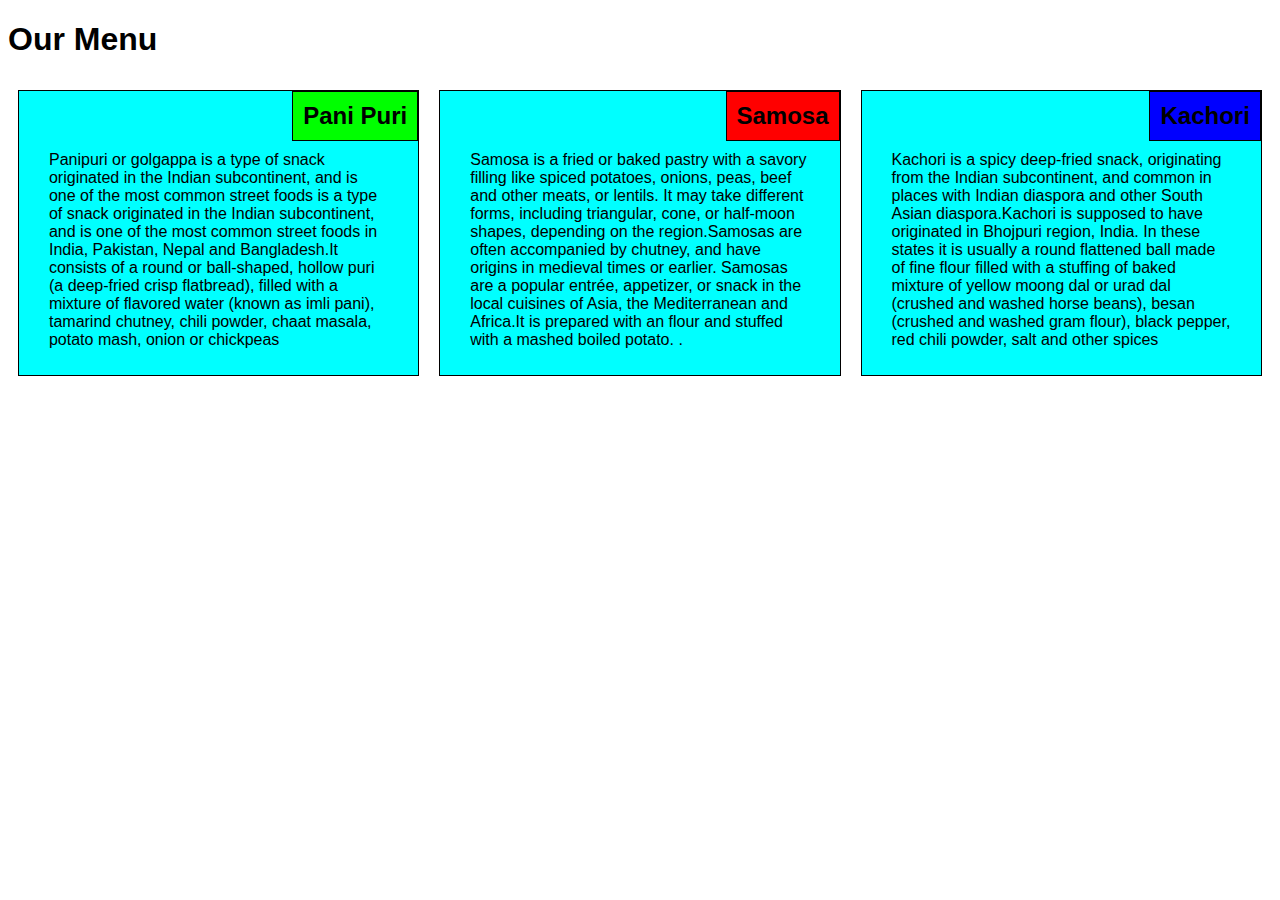
==== mod2_solution/mod2_assignment.html @ cd2f169c "finalwebpage" ====
<!DOCTYPE html>
<html>
<head>
	<meta charset="utf-8">
	<meta name="viewport" content="width=device-width, initial-scale=1">
	<title>Module 2 ASsignment</title>
	<link rel="stylesheet" href="mod2_soln.css">
</head>
<body>
	<div class="row">
	<h1>Our Menu</h1>
	
		
	
		<div class="col-lg-4 col-md-6">
			<div class="d"><h2 id="hd2">Pani Puri</h2>
			<p>Panipuri or golgappa is a type of snack originated in the Indian subcontinent, and is one of the most common street foods is a type of snack originated in the Indian subcontinent, and is one of the most common street foods in India, Pakistan, Nepal and Bangladesh.It consists of a round or ball-shaped, hollow puri (a deep-fried crisp flatbread), filled with a mixture of flavored water (known as imli pani), tamarind chutney, chili powder, chaat masala, potato mash, onion or chickpeas</p>
		</div>
	</div>

	<div class="col-lg-4 col-md-6">
			<div class="d"><h2 id="hd1">Samosa</h2>
			<p>Samosa is a fried or baked pastry with a savory filling like spiced potatoes, onions, peas, beef and other meats, or lentils. It may take different forms, including triangular, cone, or half-moon shapes, depending on the region.Samosas are often accompanied by chutney, and have origins in medieval times or earlier. Samosas are a popular entrée, appetizer, or snack in the local cuisines of Asia, the Mediterranean and Africa.It is prepared with an flour and stuffed with a mashed boiled potato.
			.</p>
			</div >
	
		</div >
	
		<div class="col-lg-4 col-md-6">
			<div class="d">
			<h2 id="hd3">Kachori</h2>
			<p>Kachori is a spicy deep-fried snack, originating from the Indian subcontinent, and common in places with Indian diaspora and other South Asian diaspora.Kachori is supposed to have originated in Bhojpuri region, India. In these states it is usually a round flattened ball made of fine flour filled with a stuffing of baked mixture of yellow moong dal or urad dal (crushed and washed horse beans), besan (crushed and washed gram flour), black pepper, red chili powder, salt and other spices</p>
		</div>
		</div>
	</div>
	
</body>
</html>
---- mod2_solution/mod2_soln.css ----
*{
	box-sizing: border-box;
	font-family:  Arial, Helvetica, sans-serif;
}

.row{
	width:100%;
}
.d{
	margin:10px;
	background-color: #00FFFF;
	border:1px solid black;
}
h2{
	
	border: 1px solid black;
	float: right;
	clear: right;
	padding:10px;
	margin: 0px;
}
#hd1
{
	
	background-color: #FF0000;
}
#hd2
{
	background-color: #00FF00;
}

#hd3
{
	background-color: #0000FF;
}


p {
  

  width: 90%;
  
  margin-right: auto;
  margin-left: auto;
  padding :10px;  font-family: Helvetica;
  color: black;
  clear:right;
}
.col-lg-4,.col-md-6
{
	
}

@media (min-width: 992px) {
  .col-lg-1, .col-lg-2, .col-lg-3, .col-lg-4, .col-lg-5, .col-lg-6, .col-lg-7, .col-lg-8, .col-lg-9, .col-lg-10, .col-lg-11, .col-lg-12 {
    float: left;
    
  }
  .col-lg-1 {
    width: 8.33%;
  }
  .col-lg-2 {
    width: 16.66%;
  }
  .col-lg-3 {
    width: 25%;
  }
  .col-lg-4 {
    width: 33.33%;
  }
  .col-lg-5 {
    width: 41.66%;
  }
  .col-lg-6 {
    width: 50%;
  }
  .col-lg-7 {
    width: 58.33%;
  }
  .col-lg-8 {
    width: 66.66%;
  }
  .col-lg-9 {
    width: 74.99%;
  }
  .col-lg-10 {
    width: 83.33%;
  }
  .col-lg-11 {
    width: 91.66%;
  }
  .col-lg-12 {
    width: 100%;
  }
}

/********** Medium devices only **********/
@media (min-width: 768px) and (max-width: 991px) {
  .col-md-1, .col-md-2, .col-md-3, .col-md-4, .col-md-5, .col-md-6, .col-md-7, .col-md-8, .col-md-9, .col-md-10, .col-md-11, .col-md-12 {
    float: left;
   
  }
  .col-md-1 {
    width: 8.33%;
  }
  .col-md-2 {
    width: 16.66%;
  }
  .col-md-3 {
    width: 25%;
  }
  .col-md-4 {
    width: 33.33%;
  }
  .col-md-5 {
    width: 41.66%;
  }
  .col-md-6 {
    width: 50%;
  }
  .col-md-7 {
    width: 58.33%;
  }
  .col-md-8 {
    width: 66.66%;
  }
  .col-md-9 {
    width: 74.99%;
  }
  .col-md-10 {
    width: 83.33%;
  }
  .col-md-11 {
    width: 91.66%;
  }
  .col-md-12 {
    width: 100%;
  }
}

@media (max-width: 767px) {
  .col-xs-1, .col-xs-2,{
    float: left;
    
  }
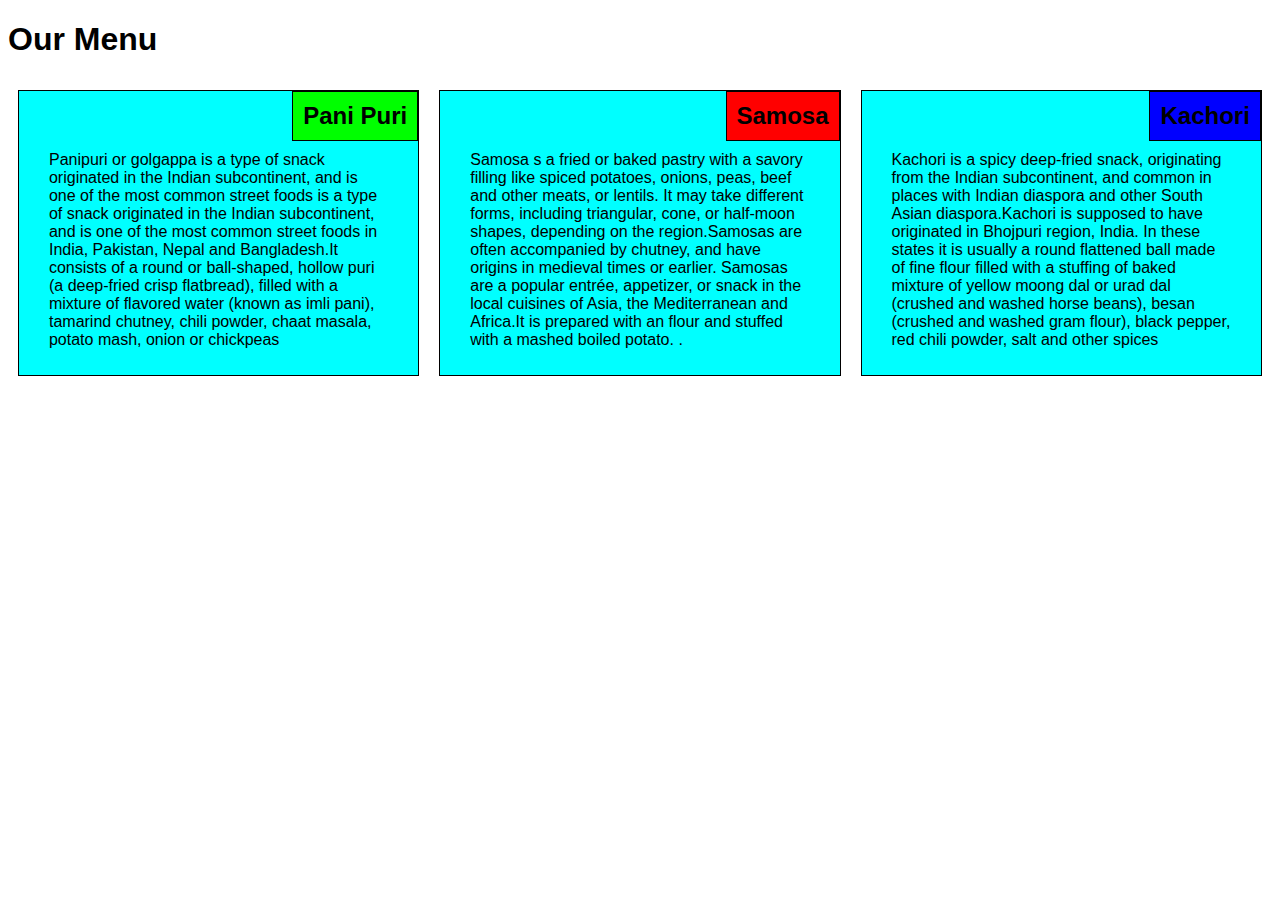
==== commit 468bbf78: "finalwebpage" ====
--- a/mod2_solution/mod2_assignment.html
+++ b/mod2_solution/mod2_assignment.html
@@ -3,7 +3,7 @@
 <head>
 	<meta charset="utf-8">
 	<meta name="viewport" content="width=device-width, initial-scale=1">
-	<title>Module 2 ASsignment</title>
+	<title>Module 2 Assignment</title>
 	<link rel="stylesheet" href="mod2_soln.css">
 </head>
 <body>
@@ -20,13 +20,13 @@
 
 	<div class="col-lg-4 col-md-6">
 			<div class="d"><h2 id="hd1">Samosa</h2>
-			<p>Samosa is a fried or baked pastry with a savory filling like spiced potatoes, onions, peas, beef and other meats, or lentils. It may take different forms, including triangular, cone, or half-moon shapes, depending on the region.Samosas are often accompanied by chutney, and have origins in medieval times or earlier. Samosas are a popular entrée, appetizer, or snack in the local cuisines of Asia, the Mediterranean and Africa.It is prepared with an flour and stuffed with a mashed boiled potato.
+			<p>Samosa s a fried or baked pastry with a savory filling like spiced potatoes, onions, peas, beef and other meats, or lentils. It may take different forms, including triangular, cone, or half-moon shapes, depending on the region.Samosas are often accompanied by chutney, and have origins in medieval times or earlier. Samosas are a popular entrée, appetizer, or snack in the local cuisines of Asia, the Mediterranean and Africa.It is prepared with an flour and stuffed with a mashed boiled potato.
 			.</p>
 			</div >
 	
 		</div >
 	
-		<div class="col-lg-4 col-md-6">
+		<div class="col-lg-4 col-md-12">
 			<div class="d">
 			<h2 id="hd3">Kachori</h2>
 			<p>Kachori is a spicy deep-fried snack, originating from the Indian subcontinent, and common in places with Indian diaspora and other South Asian diaspora.Kachori is supposed to have originated in Bhojpuri region, India. In these states it is usually a round flattened ball made of fine flour filled with a stuffing of baked mixture of yellow moong dal or urad dal (crushed and washed horse beans), besan (crushed and washed gram flour), black pepper, red chili powder, salt and other spices</p>
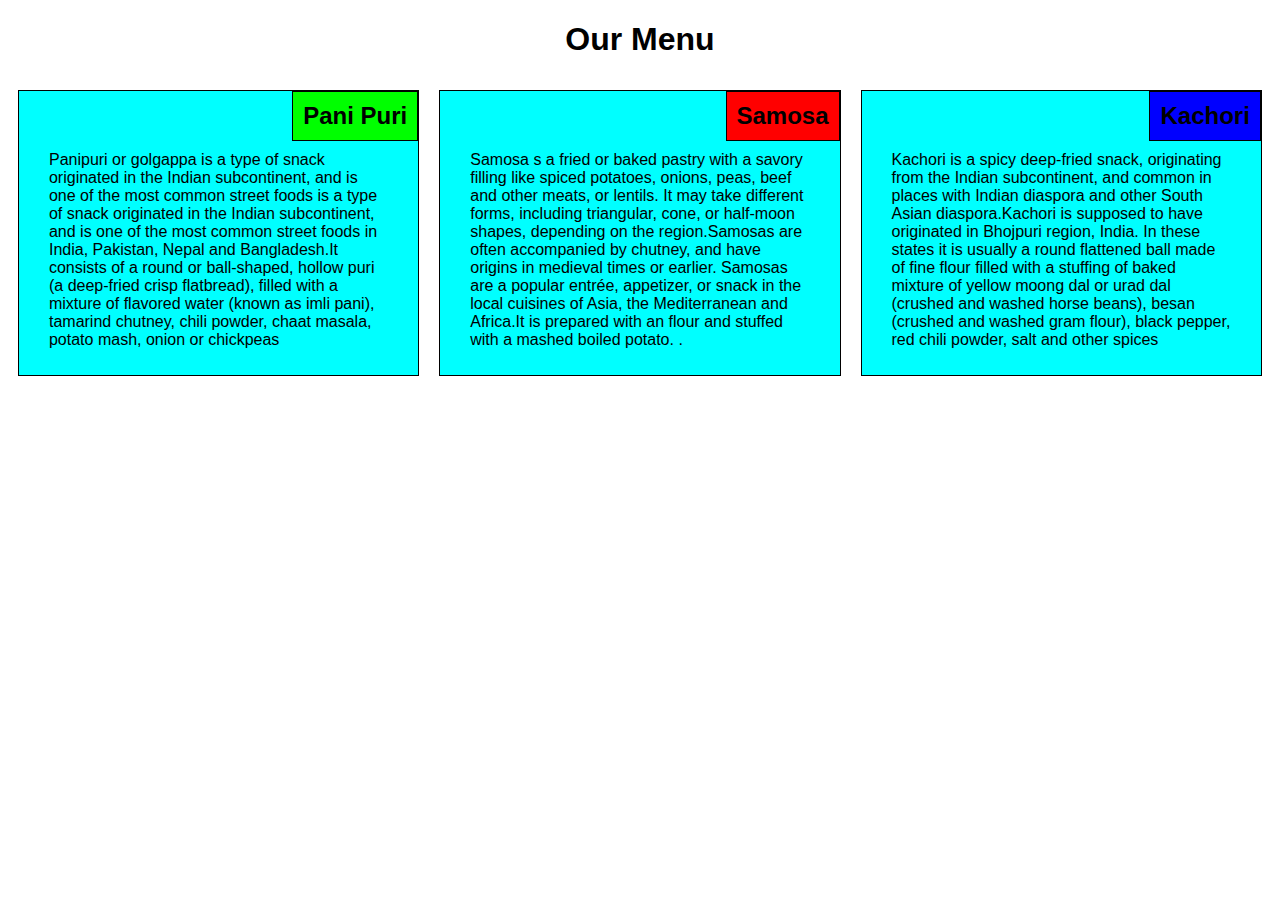
==== commit d307c5e6: "Final webpage" ====
--- a/mod2_solution/mod2_assignment.html
+++ b/mod2_solution/mod2_assignment.html
@@ -8,7 +8,7 @@
 </head>
 <body>
 	<div class="row">
-	<h1>Our Menu</h1>
+	<h1 align="center">Our Menu</h1>
 	
 		
 	
